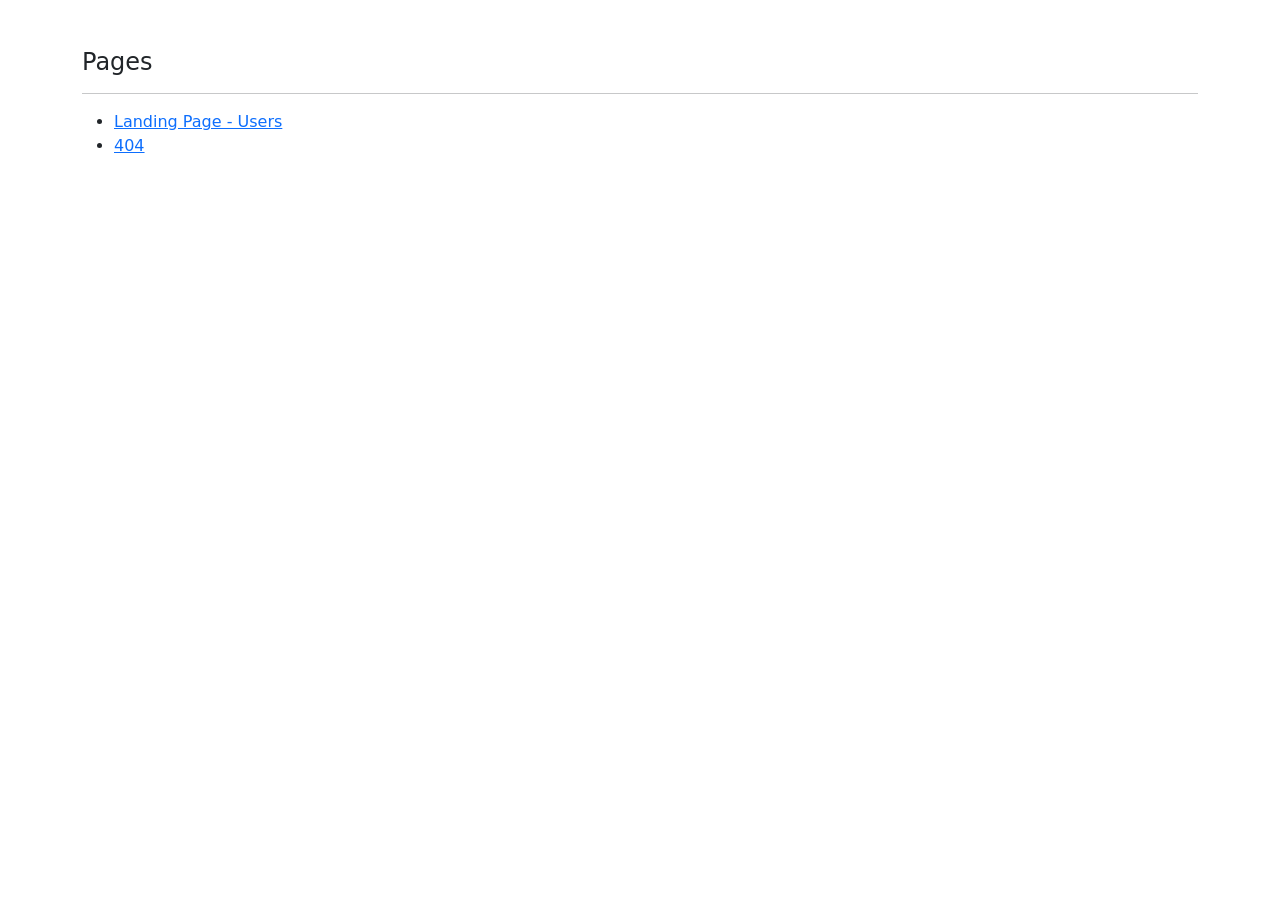
==== docs/index.html @ ad54a54e "add docs" ====
<!DOCTYPE html>
<html lang="ru">

<head>
	<meta charset="UTF-8">
	<meta name="viewport" content="width=device-width, initial-scale=1.0">
	<meta http-equiv="X-UA-Compatible" content="IE=edge">
	<meta name="format-detection" content="telephone=no">
	<title>Index Page</title>
	<meta name="description" content="">
	<meta name="keywords" content="">

	<!--== favicon  -->
	<link rel="apple-touch-icon" sizes="180x180" href="favicon/apple-touch-icon.png">
	<link rel="icon" type="image/png" sizes="32x32" href="favicon/favicon-32x32.png">
	<link rel="icon" type="image/png" sizes="16x16" href="favicon/favicon-16x16.png">
	<link rel="manifest" href="favicon/site.webmanifest">
	<link rel="mask-icon" href="favicon/safari-pinned-tab.svg" color="#5bbad5">
	<meta name="msapplication-TileColor" content="#ffc40d">
	<meta name="theme-color" content="#ffffff">

	<link href="https://cdn.jsdelivr.net/npm/bootstrap@5.0.0-beta1/dist/css/bootstrap.min.css" rel="stylesheet" integrity="sha384-giJF6kkoqNQ00vy+HMDP7azOuL0xtbfIcaT9wjKHr8RbDVddVHyTfAAsrekwKmP1" crossorigin="anonymous">

</head>

	<body class="mt-5">

		<div class="container">
			<div class="row">
				<div class="col-12">
					<h4>Pages</h4>
					<hr>
					<ul>
						<li><a href="landing-user.html">Landing Page - Users</a></li>
						<li><a href="404.html">404</a></li>
					</ul>
				</div>
			</div>
		</div>

	</body>

</html>
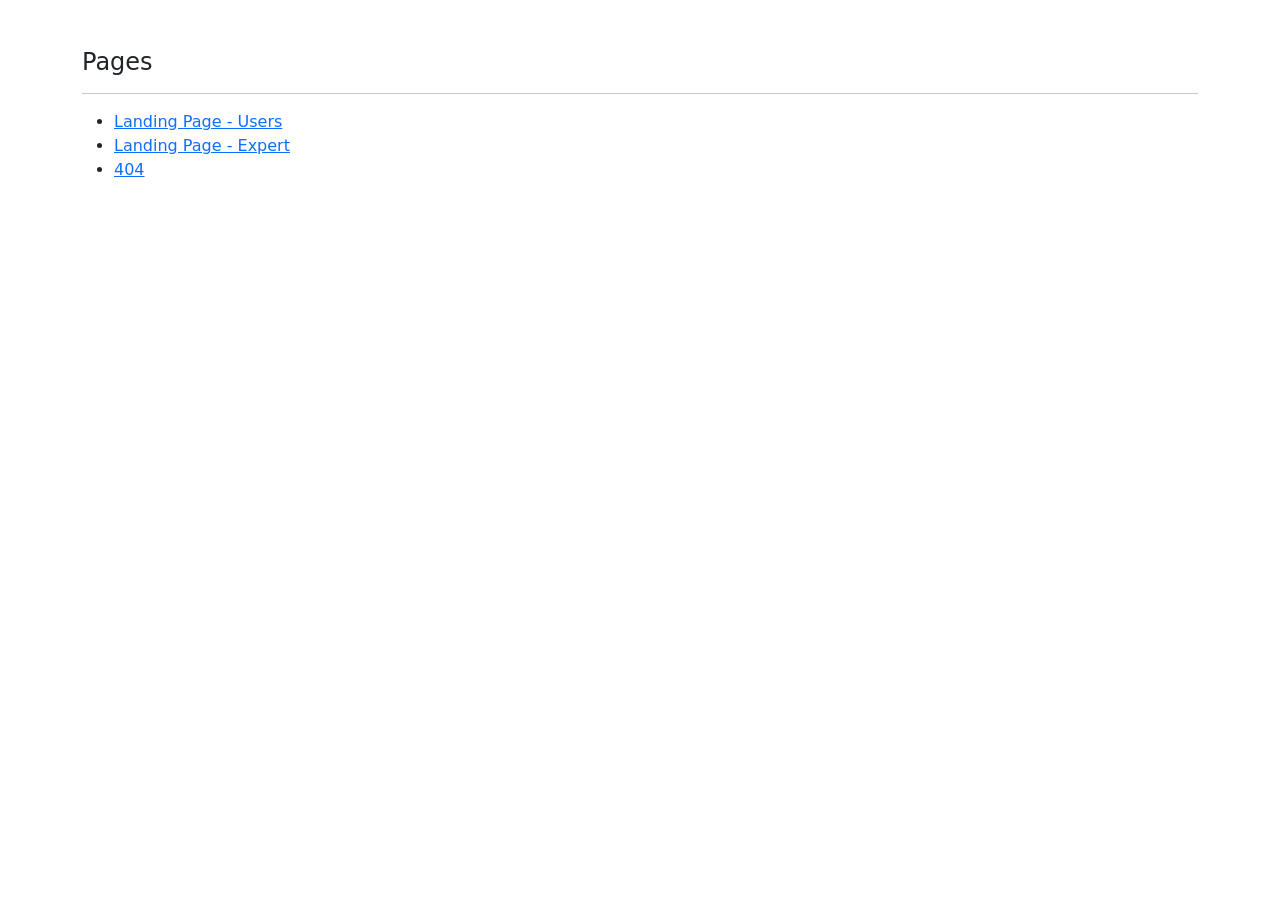
==== commit 26605eeb: "responsive done" ====
--- a/docs/index.html
+++ b/docs/index.html
@@ -32,6 +32,7 @@
 					<hr>
 					<ul>
 						<li><a href="landing-user.html">Landing Page - Users</a></li>
+						<li><a href="landing-expert.html">Landing Page - Expert</a></li>
 						<li><a href="404.html">404</a></li>
 					</ul>
 				</div>
